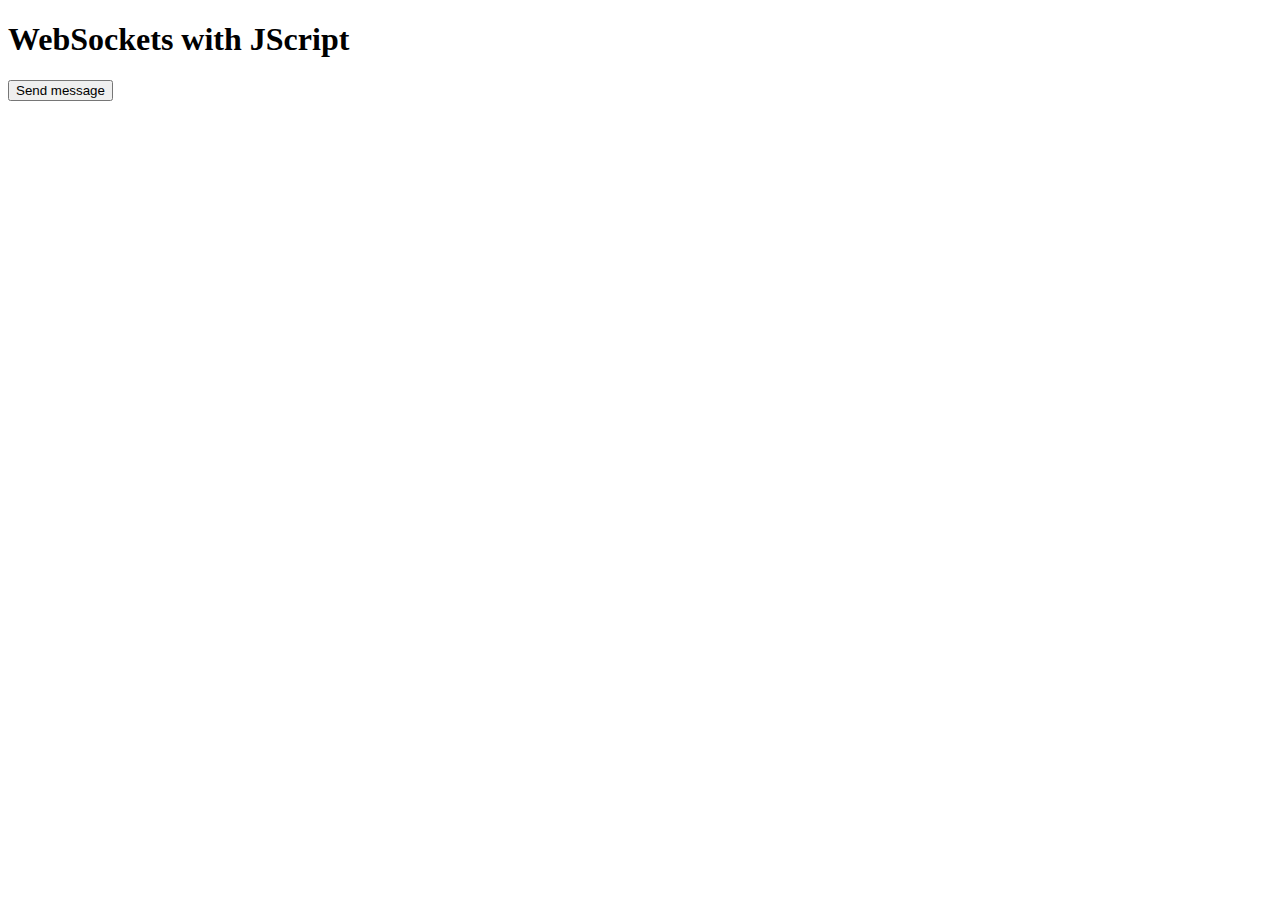
==== socket_test_py/index.html @ 1e229931 "socket testing with c++. Created a client and server." ====
<!DOCTYPE html>
<html lang="en">
<head>
    <meta charset="UTF-8">
    <meta name="viewport" content="width=device-width, initial-scale=1.0">
    <title>WebSockets test</title>
    <script src="script.js" defer></script>
</head>
<body>
    <h1>WebSockets with JScript</h1>
    <button onclick="sendMessage()">Send message</button>
    <p id="response"></p>
</body>
</html>
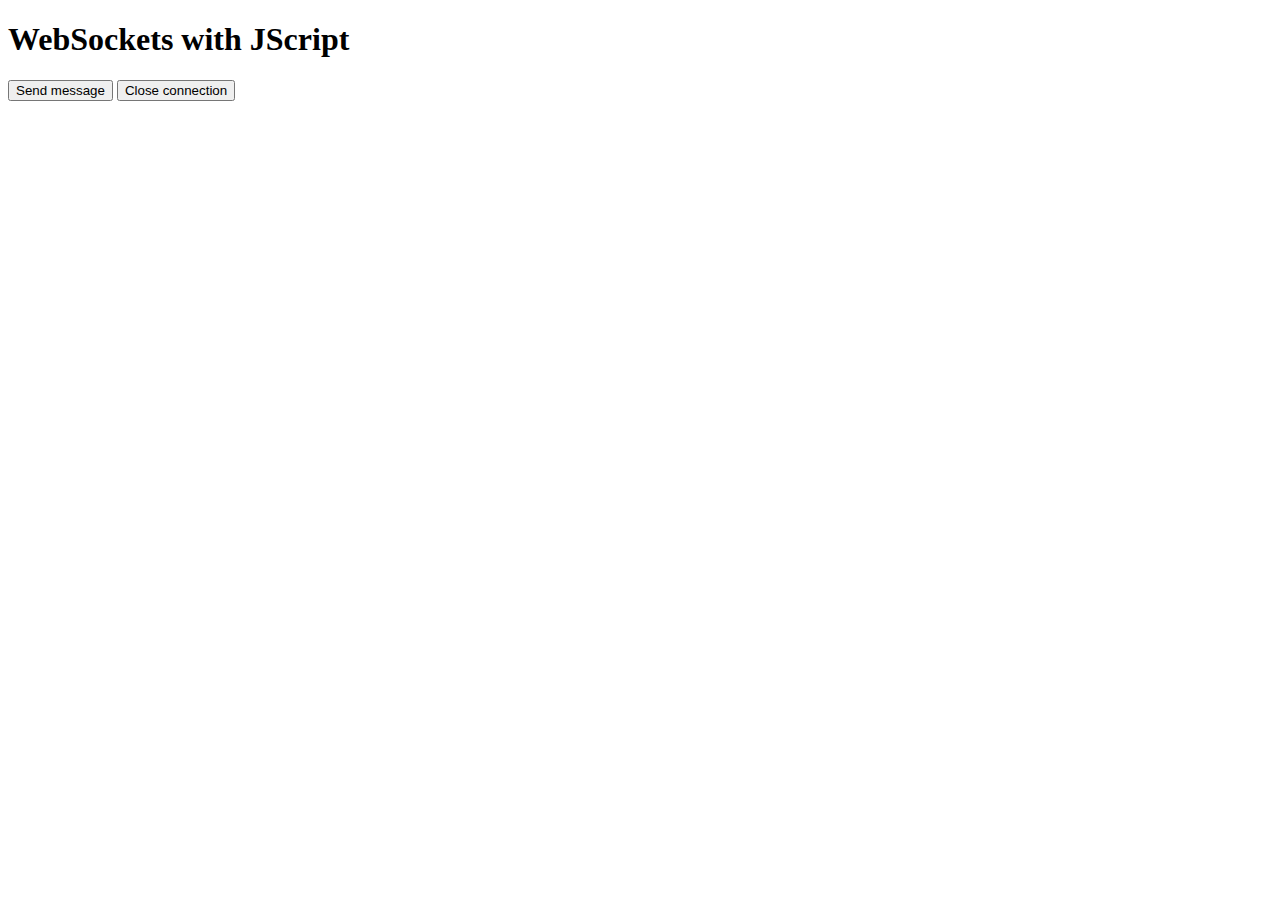
==== commit 7059fc2d: "Updated the socket testing with python files. Added functions and translated." ====
--- a/socket_test_py/index.html
+++ b/socket_test_py/index.html
@@ -9,6 +9,7 @@
 <body>
     <h1>WebSockets with JScript</h1>
     <button onclick="sendMessage()">Send message</button>
+    <button onclick="closeConnection()">Close connection</button>
     <p id="response"></p>
 </body>
 </html>
